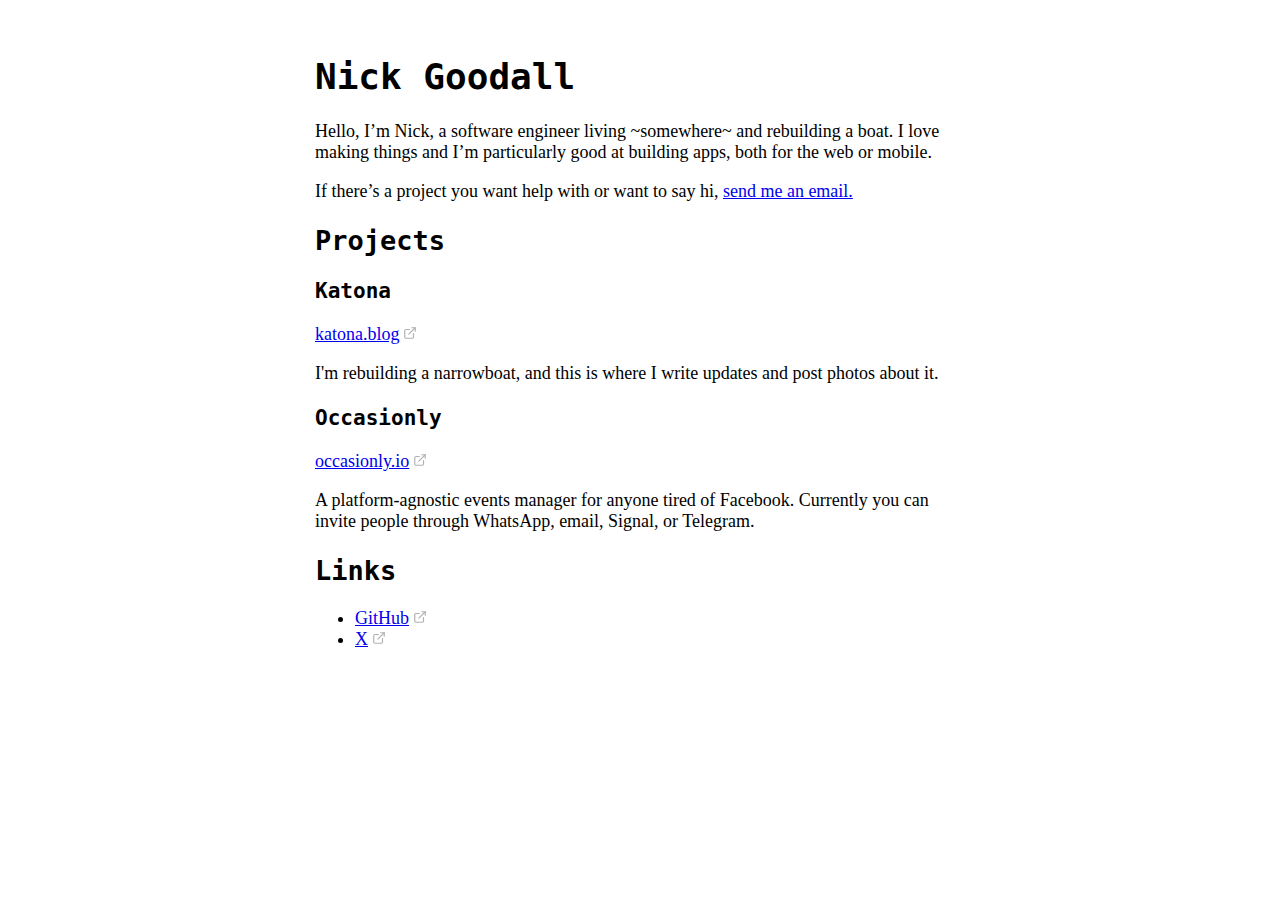
==== index.html @ dbef678a "Yup" ====
<!DOCTYPE html>
<html>
<head>
  <meta charset="utf-8">
  <meta name="viewport" content="width=device-width, initial-scale=1">
  <title>Nick Goodall</title>

  <link rel="stylesheet" type="text/css" href="./style.css">

  <meta property="og:title" content="Nick Goodall" />
  <meta property="og:description" content="">
  <meta name="twitter:site" content="@nbgoodall">
</head>
<body>
  <h1>Nick Goodall</h1>

  <p>Hello, I’m Nick, a software engineer living ~somewhere~ and rebuilding a boat. I love making things and I’m particularly good at building apps, both for the web or mobile.</p>

  <p>If there’s a project you want help with or want to say hi, <a href="mailto:nickg@hey.com">send me an email.</a></p>

  <h2>Projects</h2>

  <h3>Katona</h3>

  <p><a href="https://katona.blog" target="_blank">katona.blog</a></p>

  <p>I'm rebuilding a narrowboat, and this is where I write updates and post photos about it.</p>

  <h3>Occasionly</h3>

  <p><a href="https://occasionly.io" target="_blank">occasionly.io</a></p>

  <p>A platform-agnostic events manager for anyone tired of Facebook. Currently you can invite people through WhatsApp, email, Signal, or Telegram.</p>

  <h2>Links</h2>
  <ul>
    <li><a href="https://github.com/nbgoodall" target="_blank">GitHub</a></li>
    <li><a href="https://x.com/nbgoodall" target="_blank">X</a></li>
  </ul>
</body>
</html>
---- style.css ----
body {
  font-family: serif;
  font-size: 18px;
  max-width: 650px;
  margin: 0 auto;
  padding: 2rem 1rem;
}

h1, h2, h3 {
  font-family: monospace;
}

a[target='_blank'] {
  position: relative;
}

a[target='_blank']:after {
  content: '';
  background-image: url("data:image/svg+xml,%3Csvg xmlns='http://www.w3.org/2000/svg' viewBox='0 0 24 24' fill='none' stroke='currentColor' stroke-width='2' stroke-linecap='round' stroke-linejoin='round' %3E%3Cpath d='M18 13v6a2 2 0 0 1-2 2H5a2 2 0 0 1-2-2V8a2 2 0 0 1 2-2h6'%3E%3C/path%3E%3Cpolyline points='15 3 21 3 21 9'%3E%3C/polyline%3E%3Cline x1='10' y1='14' x2='21' y2='3'%3E%3C/line%3E%3C/svg%3E");
  display: inline-block;

  margin-left: 0.25rem;
  width: 0.875rem;
  height: 0.875rem;
  opacity: 0.3;
}
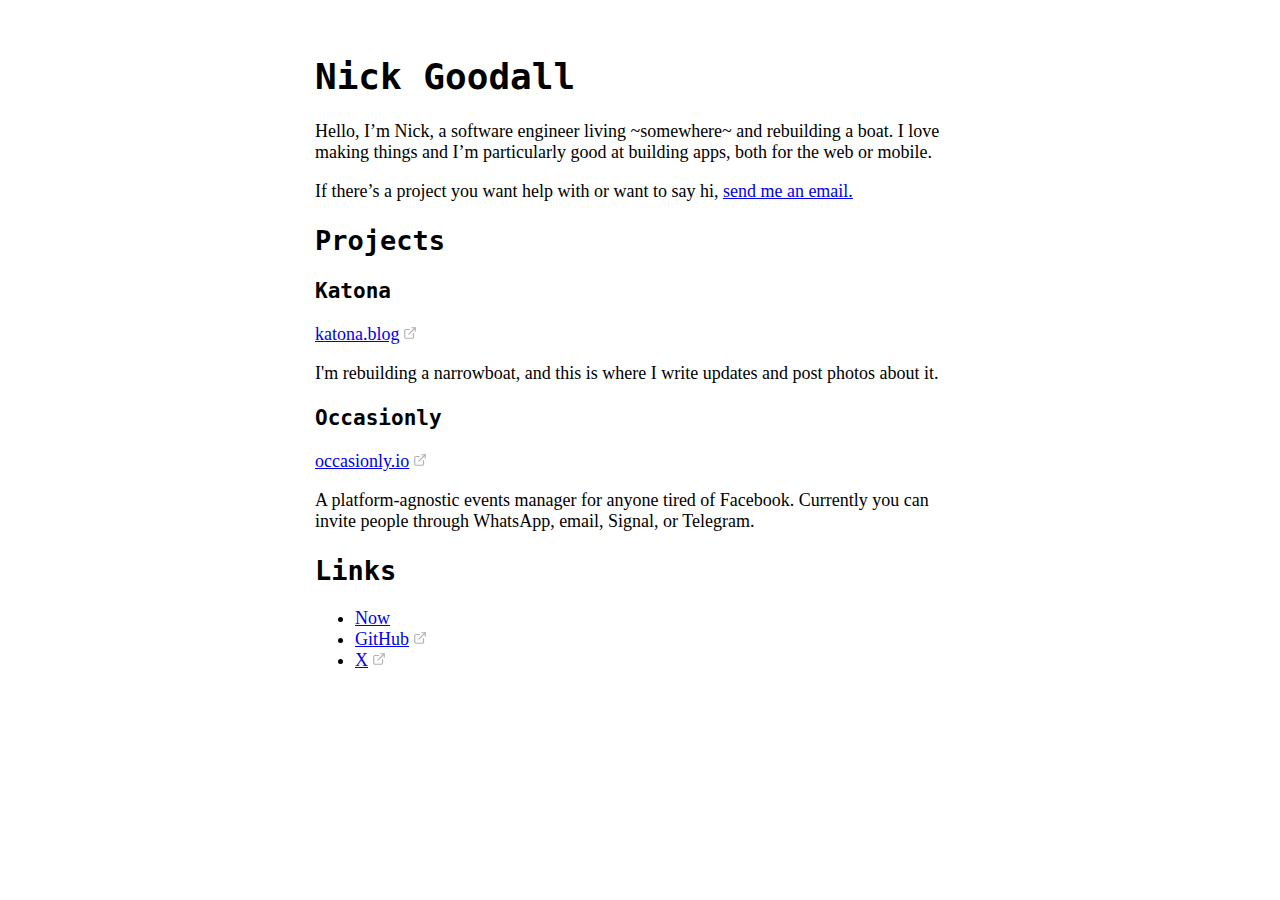
==== commit 85f14724: "Now links" ====
--- a/index.html
+++ b/index.html
@@ -1,41 +1,56 @@
 <!DOCTYPE html>
 <html>
-<head>
-  <meta charset="utf-8">
-  <meta name="viewport" content="width=device-width, initial-scale=1">
-  <title>Nick Goodall</title>
+  <head>
+    <meta charset="utf-8" />
+    <meta name="viewport" content="width=device-width, initial-scale=1" />
+    <title>Nick Goodall</title>
 
-  <link rel="stylesheet" type="text/css" href="./style.css">
+    <link rel="stylesheet" type="text/css" href="style.css" />
+    <link rel="icon" type="image/png" href="n.png" />
 
-  <meta property="og:title" content="Nick Goodall" />
-  <meta property="og:description" content="">
-  <meta name="twitter:site" content="@nbgoodall">
-</head>
-<body>
-  <h1>Nick Goodall</h1>
+    <meta property="og:title" content="Nick Goodall" />
+    <meta property="og:description" content="" />
+    <meta name="twitter:site" content="@nbgoodall" />
+  </head>
+  <body>
+    <h1>Nick Goodall</h1>
 
-  <p>Hello, I’m Nick, a software engineer living ~somewhere~ and rebuilding a boat. I love making things and I’m particularly good at building apps, both for the web or mobile.</p>
+    <p>
+      Hello, I’m Nick, a software engineer living ~somewhere~ and rebuilding a
+      boat. I love making things and I’m particularly good at building apps,
+      both for the web or mobile.
+    </p>
 
-  <p>If there’s a project you want help with or want to say hi, <a href="mailto:nickg@hey.com">send me an email.</a></p>
+    <p>
+      If there’s a project you want help with or want to say hi,
+      <a href="mailto:nickg@hey.com">send me an email.</a>
+    </p>
 
-  <h2>Projects</h2>
+    <h2>Projects</h2>
 
-  <h3>Katona</h3>
+    <h3>Katona</h3>
 
-  <p><a href="https://katona.blog" target="_blank">katona.blog</a></p>
+    <p><a href="https://katona.blog" target="_blank">katona.blog</a></p>
 
-  <p>I'm rebuilding a narrowboat, and this is where I write updates and post photos about it.</p>
+    <p>
+      I'm rebuilding a narrowboat, and this is where I write updates and post
+      photos about it.
+    </p>
 
-  <h3>Occasionly</h3>
+    <h3>Occasionly</h3>
 
-  <p><a href="https://occasionly.io" target="_blank">occasionly.io</a></p>
+    <p><a href="https://occasionly.io" target="_blank">occasionly.io</a></p>
 
-  <p>A platform-agnostic events manager for anyone tired of Facebook. Currently you can invite people through WhatsApp, email, Signal, or Telegram.</p>
+    <p>
+      A platform-agnostic events manager for anyone tired of Facebook. Currently
+      you can invite people through WhatsApp, email, Signal, or Telegram.
+    </p>
 
-  <h2>Links</h2>
-  <ul>
-    <li><a href="https://github.com/nbgoodall" target="_blank">GitHub</a></li>
-    <li><a href="https://x.com/nbgoodall" target="_blank">X</a></li>
-  </ul>
-</body>
-</html>+    <h2>Links</h2>
+    <ul>
+      <li><a href="/now">Now</a></li>
+      <li><a href="https://github.com/nbgoodall" target="_blank">GitHub</a></li>
+      <li><a href="https://x.com/nbgoodall" target="_blank">X</a></li>
+    </ul>
+  </body>
+</html>
--- a/style.css
+++ b/style.css
@@ -18,7 +18,6 @@
   content: '';
   background-image: url("data:image/svg+xml,%3Csvg xmlns='http://www.w3.org/2000/svg' viewBox='0 0 24 24' fill='none' stroke='currentColor' stroke-width='2' stroke-linecap='round' stroke-linejoin='round' %3E%3Cpath d='M18 13v6a2 2 0 0 1-2 2H5a2 2 0 0 1-2-2V8a2 2 0 0 1 2-2h6'%3E%3C/path%3E%3Cpolyline points='15 3 21 3 21 9'%3E%3C/polyline%3E%3Cline x1='10' y1='14' x2='21' y2='3'%3E%3C/line%3E%3C/svg%3E");
   display: inline-block;
-
   margin-left: 0.25rem;
   width: 0.875rem;
   height: 0.875rem;
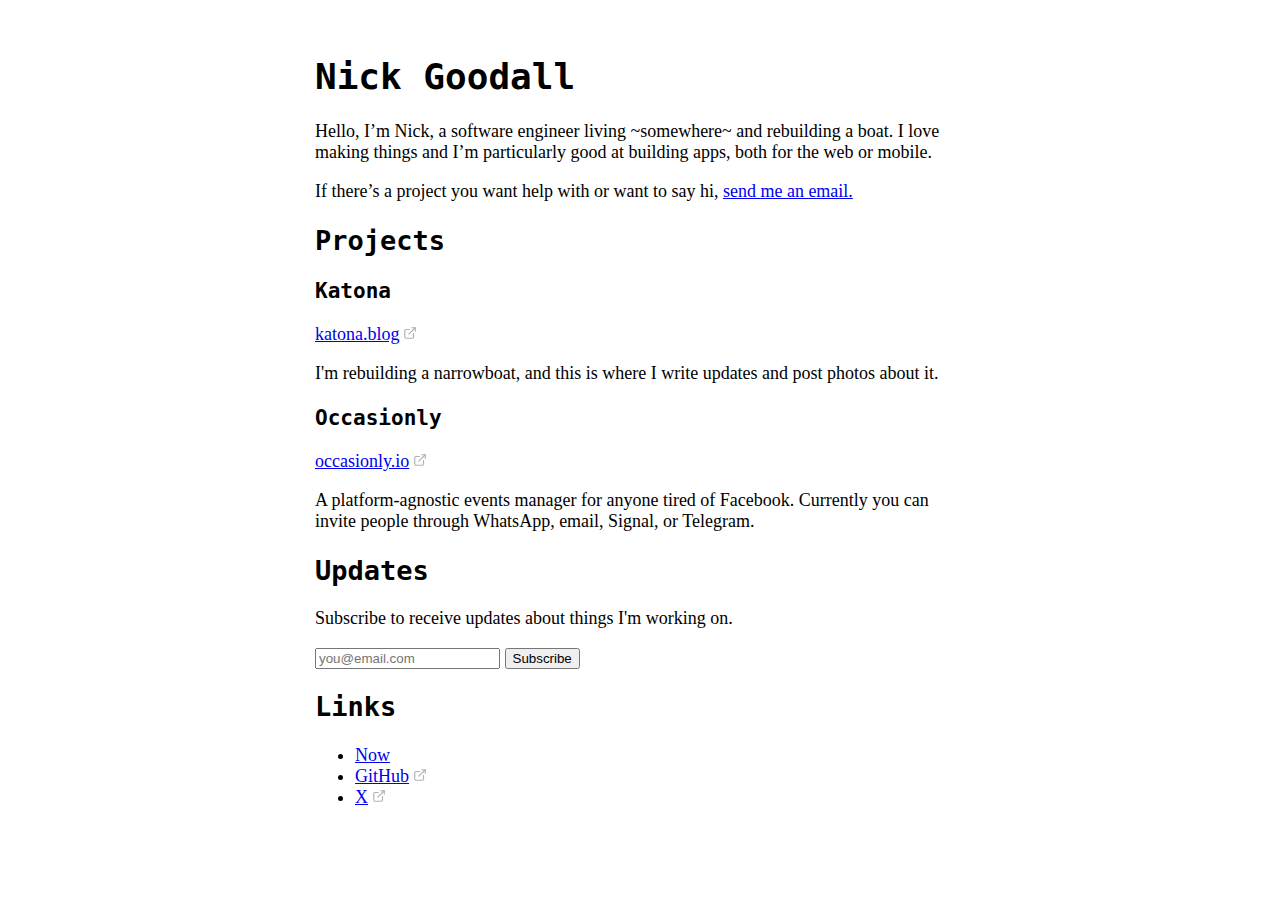
==== commit c81ca7a6: "Updates form" ====
--- a/index.html
+++ b/index.html
@@ -46,11 +46,60 @@
       you can invite people through WhatsApp, email, Signal, or Telegram.
     </p>
 
+    <h2>Updates</h2>
+
+    <p>Subscribe to receive updates about things I'm working on.</p>
+
+    <form
+      id="updates-form"
+      action="https://blog.nbgoodall.com/members/api/send-magic-link"
+      method="POST"
+    >
+      <input id="email" type="email" name="email" placeholder="you@email.com" />
+      <button type="submit">Subscribe</button>
+
+      <p><small id="subscription-message"></small></p>
+    </form>
+
     <h2>Links</h2>
+
     <ul>
       <li><a href="/now">Now</a></li>
       <li><a href="https://github.com/nbgoodall" target="_blank">GitHub</a></li>
       <li><a href="https://x.com/nbgoodall" target="_blank">X</a></li>
     </ul>
+
+    <script>
+      const form = document.getElementById("updates-form");
+
+      form.addEventListener("submit", async (e) => {
+        e.preventDefault();
+        const email = form.querySelector("#email").value;
+        const message = document.getElementById("subscription-message");
+
+        const UPDATES_NEWSLETTER_ID = "677653c67445d67728f901ac";
+
+        try {
+          const response = await fetch(e.target.action, {
+            method: "POST",
+            headers: {
+              "Content-Type": "application/json",
+            },
+            body: JSON.stringify({
+              email,
+              newsletters: [{ id: UPDATES_NEWSLETTER_ID }],
+            }),
+          });
+
+          if (!response.ok)
+            throw new Error("Failed to subscribe. Please try again.");
+
+          message.textContent = "Check your inbox for the confirmation link!";
+          form.reset();
+        } catch (err) {
+          message.textContent = err.message;
+        }
+      });
+    </script>
   </body>
 </html>
